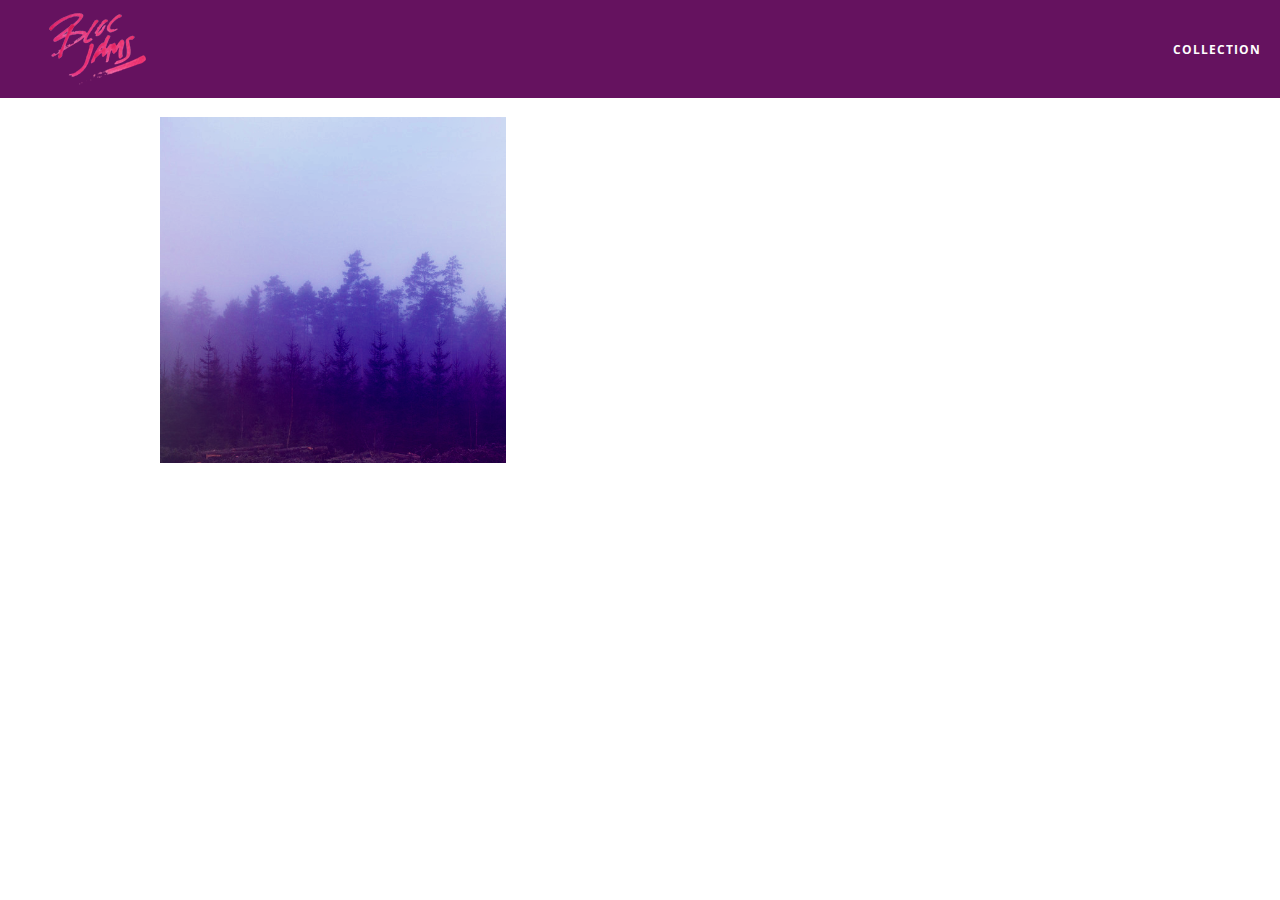
==== album.html @ 6ee57b34 "album view checkpoint completed" ====
<!DOCTYPE html>
 <html>
     <head>
         <title>Bloc Jams</title>
         <meta name="viewport" content="width=device-width, initial-scale=1">
         <link rel="stylesheet" type="text/css" href="http://fonts.googleapis.com/css?family=Open+Sans:400,800,600,700,300">
         <link rel="stylesheet" type="text/css" href="http://code.ionicframework.com/ionicons/2.0.1/css/ionicons.min.css">
         <link rel="stylesheet" type="text/css" href="styles/normalize.css">
         <link rel="stylesheet" type="text/css" href="styles/main.css">
         <link rel="stylesheet" type="text/css" href="styles/album.css">
     </head>
     <body class="album">
         <nav class="navbar"> <!-- nav bar -->
             <a href="index.html"  class="logo">
                 <img src="assets/images/bloc_jams_logo.png" alt="bloc jams logo">
             </a>
             <div class="links-container">
                 <a href="collection.html" class="navbar-link">collection</a>
             </div>
         </nav>
         <main class="album-view container narrow">
              <section class="clearfix">
                    <div class="column half">
                        <img src="assets/images/album_covers/01.png" class="album-cover-art">
                    </div>
                    <div class="album-view-details column half">
                        <h2 class="album-view-title">The Colors</h2>
                        <h3 class="album-view-artist">Pablo Picasso</h3>
                        <h5 class="album-view-release-info">1909 Spanish Records</h5>
                    </div>
               </section>
               <table class="album-view-song-list">
                 <tr class="album-view-song-item">
                     <td class="song-item-number">1</td>
                     <td class="song-item-title">Blue</td>
                     <td class="song-item-duration">X:XX</td>
                 </tr>
                 <tr class="album-view-song-item">
                     <td class="song-item-number">2</td>
                     <td class="song-item-title">Red</td>
                     <td class="song-item-duration">X:XX</td>
                 </tr>
                 <tr class="album-view-song-item">
                     <td class="song-item-number">3</td>
                     <td class="song-item-title">Green</td>
                     <td class="song-item-duration">X:XX</td>
                 </tr>
                 <tr class="album-view-song-item">
                     <td class="song-item-number">4</td>
                     <td class="song-item-title">Purple</td>
                     <td class="song-item-duration">X:XX</td>
                 </tr>
                 <tr class="album-view-song-item">
                     <td class="song-item-number">5</td>
                     <td class="song-item-title">Black</td>
                     <td class="song-item-duration">X:XX</td>
                 </tr>
             </table>
          </main>
     </body>
 </html>
---- styles/main.css ----
*, *::before, *::after {
    -moz-box-sizing: border-box;
    -webkit-box-sizing: border-box;
    box-sizing: border-box;
}

html {
    height: 100%; /*makes sure our HTML takes up 100% of the browser window*/
    font-size: 100%;
}

body {
    font-family: 'Open Sans'; /*sets our font to the Open Sans typeface */
    color: white;
    min-height 100%; /*says the height of the body must be at minimum 100% */
}

.navbar {
    position: relative;
    padding: 0.5rem;
    background-color: rgba(101,18,95,0.5);
    z-index: 1;
}

body.landing {
    background-color: rgb(58,23,63);
}

.navbar {
    padding: 0.5rem;
    background-color: rgb(101,18,95);
}

.navbar .logo {
    position: relative;
    left: 2rem;
    cursor: pointer;
}

.navbar .links-container {
    display: table;
    position: absolute;
    top: 0;
    right: 0;
    height: 100px;
    color: white;
}

.links-container .navbar-link {
    display: table-cell;
    position: relative;
    height: 100%;
    padding-left: 1rem;
    padding-right: 1rem;
    vertical-align: middle;
    color: white;
    font-size: 0.625rem;
    letter-spacing: 0.05rem;
    font-weight: 700;
    text-transform: uppercase;
    text-decoration: none;
    cursor: pointer;
}

.links-container .navbar-link:hover {
    color: rgb(233,50,117);
}

.links-container .navbar-link:active {
    color: rgb(233,50,117);
    background-color: white;
}

.hero-content {
    position: relative;
    min-height: 600px;
    background-image: url(../assets/images/bloc_jams_bg.jpg);
    background-repeat: no-repeat;
    background-position: center center;
    background-size: cover;
}

.hero-content .hero-title {
    position: absolute;
    top: 40%;
    -webkit-transform: translateY(-50%);
    -ms-transform: translateY(-50%);
    transform: translateY(-50%);
    width: 100%;
    text-align: center;
    font-size: 4rem;
    font-weight: 300;
    text-transform: uppercase;
    letter-spacing: 0.5rem;
    text-shadow: 1px 1px 0px rgb(58,23,63);
}

.selling-points {
    position: relative;
    display: table;
    width: 100%;
}

.point {
    display: table-cell;
    position: relative;
    width: 33.3%;
    padding: 2rem;
    text-align: center;
}

.point .point-title {
    font-size: 1.25rem;
}

.ion-music-note,
.ion-radio-waves,
.ion-iphone {
    color: rgb(233,50,117);
    font-size: 5rem;
}

.container {
    margin: 0 auto;
    max-width: 64rem;
}

.container-narrow {
    max-width: 56rem;
}

@media (min-width: 640px) {
    html { font-size: 112% ;}

    .column {
        float: left;
        padding-left: 1rem;
        padding-right: 1rem;
    }

    .column.full { width: 100%; }
    .column.two-thirds { width: 66.7%; }
    .column.half { width: 50%; }
    .column.fourth { width: 25%; }
    .column.flow-opposite { float: right; }
}

@media (min-width: 1024px) {
    html { font-size: 120%; }
}

.clearfix::before,

.clearfix::after {

    content: " ";

    display: table;
}

.clearfix::after {
    clear: both
}
---- styles/album.css ----
body.album {
    background-image: url(../assets/images/blurred_backgrounds/blur_bg_3.jpg);
    background-repeat: no-repeat;
    background-attachment: fixed;
    background-position: center center;
    background-size: cover;
}

.album-cover-art {
    position: relative;
    left: 20%;
    margin-top: 1rem;
    width: 60%;
}

.album-view-details {
    position: relative;
    top: 1.5rem;
    padding: 1rem;
}

.album-view-details .album-view-title {
    font-weight: 300;
    font-size: 2rem;
}

.album-view-details .album-view-artist {
    font-weight: 300;
    font-size: 1.5rem;
}

.album-view-details .album-view-release-info {
    font-weight: 300;
    font-size: 0.75rem;
}

.album-view-song-list {
    width: 90%;
    margin: 1.5rem auto;
    font-weight: 300;
    font-size: 0.75em;
    border-collapse: collapse;
}

.album-view-song-item {
    height: 3rem;
    border-bottom: 1px solid rgba(255,255,255,0.5);
}

.song-item-number {
    width: 5%;
}

.song-item-title {
    width: 85%;
}

.song-item-duration {
    width: 5%;
}

@media (max-width: 640px) and (min-width: 320px) {
    .album-view-details {
        text-align: center;
    }

    .album-view-title {
        margin-top: 0;
    }
}

@media (max-width: 1024px) and (min-width: 320px) {
   .album-view-song-list {
        position: relative;
        top: 1rem;
        width: 80%;
        margin: auto;
    }
}
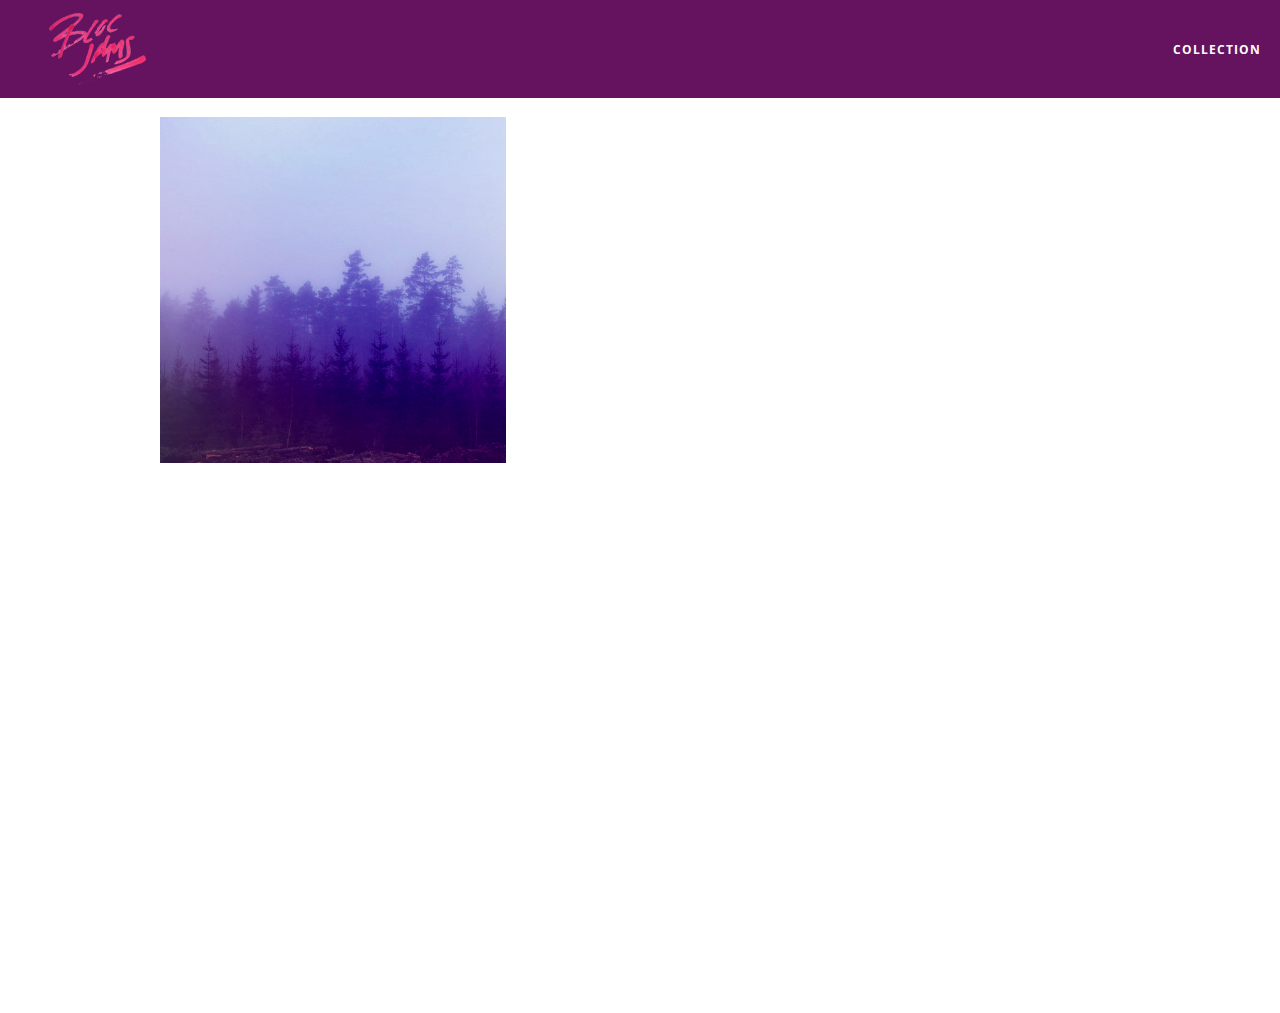
==== commit 21d9455e: "checkpoint complete" ====
--- a/album.html
+++ b/album.html
@@ -8,6 +8,7 @@
          <link rel="stylesheet" type="text/css" href="styles/normalize.css">
          <link rel="stylesheet" type="text/css" href="styles/main.css">
          <link rel="stylesheet" type="text/css" href="styles/album.css">
+         <link rel="stylesheet" type="text/css" href="styles/player_bar.css">
      </head>
      <body class="album">
          <nav class="navbar"> <!-- nav bar -->
@@ -30,32 +31,44 @@
                     </div>
                </section>
                <table class="album-view-song-list">
-                 <tr class="album-view-song-item">
-                     <td class="song-item-number">1</td>
-                     <td class="song-item-title">Blue</td>
-                     <td class="song-item-duration">X:XX</td>
-                 </tr>
-                 <tr class="album-view-song-item">
-                     <td class="song-item-number">2</td>
-                     <td class="song-item-title">Red</td>
-                     <td class="song-item-duration">X:XX</td>
-                 </tr>
-                 <tr class="album-view-song-item">
-                     <td class="song-item-number">3</td>
-                     <td class="song-item-title">Green</td>
-                     <td class="song-item-duration">X:XX</td>
-                 </tr>
-                 <tr class="album-view-song-item">
-                     <td class="song-item-number">4</td>
-                     <td class="song-item-title">Purple</td>
-                     <td class="song-item-duration">X:XX</td>
-                 </tr>
-                 <tr class="album-view-song-item">
-                     <td class="song-item-number">5</td>
-                     <td class="song-item-title">Black</td>
-                     <td class="song-item-duration">X:XX</td>
-                 </tr>
-             </table>
+               </table>
           </main>
+
+          <section class="player-bar">
+             <div class="container">
+                 <div class="control-group main-controls">
+                    <a class="previous">
+                       <span class="ion-skip-backward"></span>
+                    </a>
+                    <a class="play-pause">
+                       <span class="ion-play"></span>
+                    </a>
+                    <a class="next">
+                       <span class="ion-skip-forward"></span>
+                    </a>
+                 </div>
+                 <div class="control-group currently-playing">
+                    <h2 class="song-name">My dumb song</h2>
+                    <div class="seek-control">
+                        <div class="seek-bar">
+                            <div class="fill"></div>
+                            <div class="thumb"></div>
+                        </div>
+                        <div class="current-time">2:30</div>
+                        <div class="total-time">4:45</div>
+                    </div>
+                    <h2 class="artist-song-mobile">My dumb song - Fallout Boy</h2>
+                    <h3 class="artist-name">Fallout Boy</h3>
+                 </div>
+                 <div class="control-group volume">
+                   <span class="ion-volume-high icon"></span>
+                   <div class="seek-bar">
+                       <div class="fill"></div>
+                       <div class="thumb"></div>
+                   </div>
+                 </div>
+             </div>
+          </section>
+          <script src="scripts/album.js"></script>
      </body>
  </html>
--- a/styles/album.css
+++ b/styles/album.css
@@ -4,6 +4,7 @@
     background-attachment: fixed;
     background-position: center center;
     background-size: cover;
+    padding-bottom: 200px;
 }
 
 .album-cover-art {
@@ -49,6 +50,7 @@
 
 .song-item-number {
     width: 5%;
+    min-width: 30px;
 }
 
 .song-item-title {
@@ -58,6 +60,27 @@
 .song-item-duration {
     width: 5%;
 }
+
+.album-song-button {
+     text-align: center;
+     font-size: 14px;
+     background-color: white;
+     color: rgb(210, 40, 123);
+     border-radius: 50% 50%;
+     display: inline-block;
+     width: 28px;
+     height: 28px;
+ }
+
+ .album-song-button:hover {
+     cursor: pointer;
+     color: white;
+     background-color: rgb(210, 40, 123);
+ }
+
+ .album-song-button span {
+     line-height: 28px;
+ }
 
 @media (max-width: 640px) and (min-width: 320px) {
     .album-view-details {
--- a/styles/player_bar.css
+++ b/styles/player_bar.css
@@ -0,0 +1,184 @@
+.player-bar {
+     position: fixed;
+     bottom: 0;
+     left: 0;
+     right: 0;
+     height: 200px;
+     background-color: rgba(255, 255, 255, 0.3);
+     z-index: 100;
+ }
+
+ .player-bar a {
+    font-size: 1.1rem;
+    vertical-align: middle;
+}
+
+ .player-bar a,
+ .player-bar a:hover {
+     color: white;
+     cursor: pointer;
+     text-decoration: none;
+ }
+
+ .player-bar .container {
+     display: table;
+     padding: 0;
+     width: 90%;
+     min-height: 100%;
+ }
+
+ .player-bar .control-group {
+     display: table-cell;
+     vertical-align: middle;
+ }
+
+ .player-bar .main-controls {
+     width: 25%;
+     text-align: left;
+     padding-right: 1rem;
+ }
+
+.player-bar .main-controls .previous {
+    margin-right: 16.5%;
+}
+
+.player-bar .main-controls .play-pause {
+    margin-right: 15%;
+    font-size: 1.6rem;
+}
+
+ .player-bar .currently-playing {
+     width: 50%;
+     text-align: center;
+     position: relative;
+ }
+
+.player-bar .currently-playing .song-name,
+.player-bar .currently-playing .artist-name,
+.player-bar .currently-playing .artist-song-mobile {
+    text-align: center;
+    font-size: 0.75rem;
+    margin: 0;
+    position: absolute;
+    width: 100%;
+    font-weight: 300;
+}
+
+.player-bar .currently-playing .song-name,
+.player-bar .currently-playing .artist-song-mobile {
+    top: 1.1rem;
+}
+
+.player-bar .currently-playing .artist-name {
+    bottom: 1.1rem;
+}
+
+.player-bar .currently-playing .artist-song-mobile {
+    display: none;
+}
+
+.seek-control {
+    position: relative;
+    font-size: 0.8rem;
+}
+
+.seek-control .current-time {
+    position: absolute;
+    top: 0.5rem;
+}
+
+.seek-control .total-time {
+    position: absolute;
+    right: 0;
+    top: 0.5rem;
+}
+
+.seek-bar {
+    height: 0.25rem;
+    background-color: rgba(255, 255, 255, 0.3);
+    border-radius: 2px;
+    position: relative;
+    cursor: pointer;
+}
+
+.seek-bar .fill {
+    background-color: white;
+    width: 36%;
+    height: 0.25rem;
+    border-radius: 2px;
+}
+
+.seek-bar .thumb {
+    position: absolute;
+    height: 0.5rem;
+    width: 0.5rem;
+    background-color: white;
+    left: 36%;
+    top: 50%;
+    margin-left: -0.25rem;
+    margin-top: -0.25rem;
+    border-radius: 50%;
+    cursor: pointer;
+    -webkit-transition: all 100ms ease-in-out;
+       -moz-transition: all 100ms ease-in-out;
+            transition: all 100ms ease-in-out;
+}
+
+.seek-bar:hover .thumb {
+    width: 1.1rem;
+    height: 1.1rem;
+    margin-top: -0.5rem;
+    margin-left: -0.5rem;
+}
+
+ .player-bar .volume {
+     width: 25%;
+     text-align: right;
+ }
+
+.player-bar .volume .icon {
+    font-size: 1.1rem;
+    display: inline-block;
+    vertical-align: middle;
+}
+
+.player-bar .volume .seek-bar {
+    display: inline-block;
+    width: 5.75rem;
+    vertical-align: middle;
+}
+
+@media (max-width: 640px) {
+     .player-bar {
+         padding: 1rem;
+         background-color: rgba(0,0,0,0.6);
+     }
+ 
+     .player-bar .main-controls,
+     .player-bar .currently-playing,
+     .player-bar .volume {
+         display: block;
+         margin: 0 auto;
+         padding: 0;
+         width: 100%;
+         text-align: center;
+     }
+
+     .player-bar .main-controls,
+     .player-bar .volume {
+         min-height: 3.5rem;
+     }
+
+     .player-bar .currently-playing {
+         min-height: 2.5rem;
+     }
+
+     .player-bar .artist-name,
+     .player-bar .song-name {
+         display: none;
+     }
+
+     .player-bar .currently-playing .artist-song-mobile {
+         display: block;
+     }
+ }
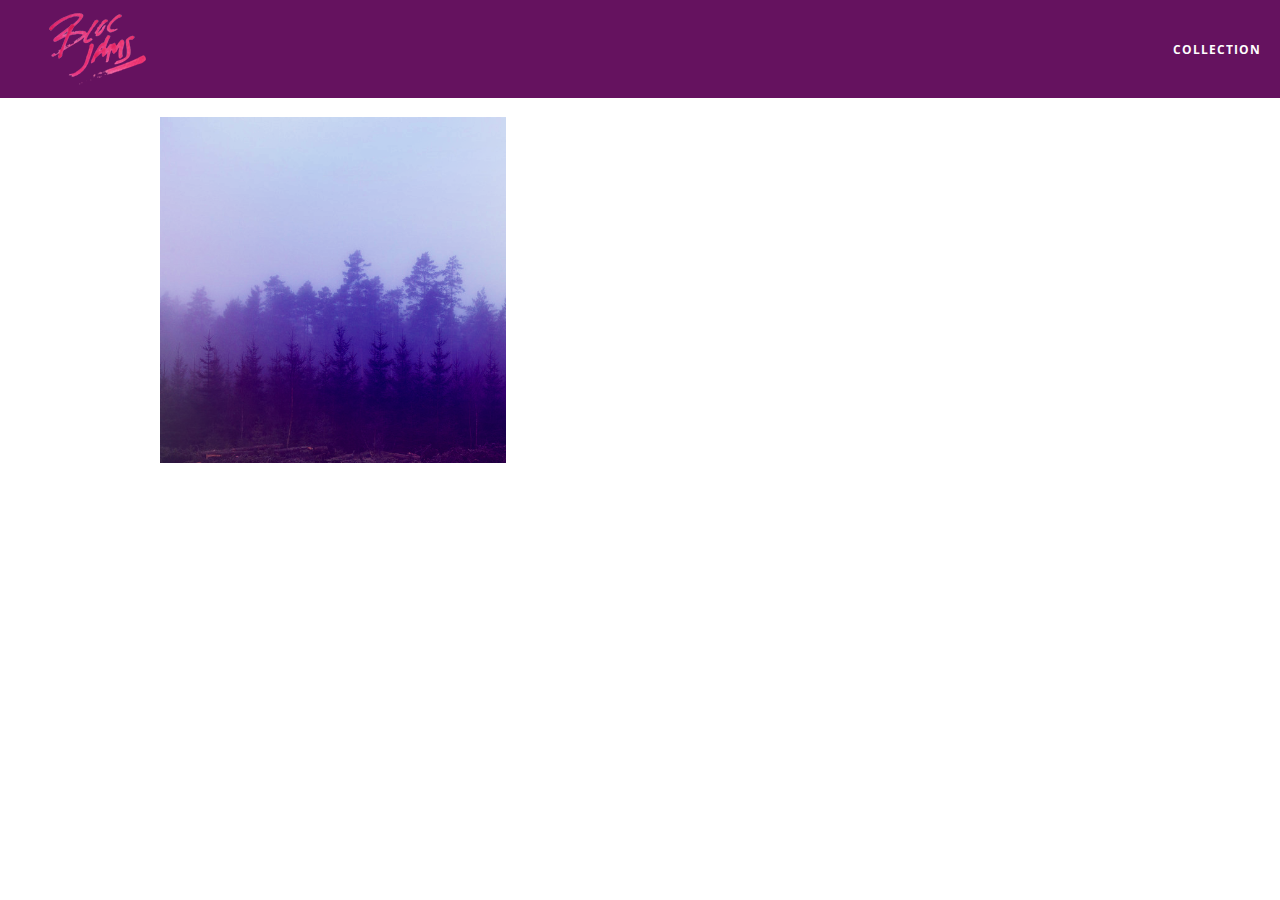
==== commit 0c12cb9c: "checkpoint 17 complete" ====
--- a/album.html
+++ b/album.html
@@ -69,6 +69,7 @@
                  </div>
              </div>
           </section>
+          <script src="https://code.jquery.com/jquery-2.1.3.min.js"></script>
           <script src="scripts/album.js"></script>
      </body>
  </html>
--- a/styles/player_bar.css
+++ b/styles/player_bar.css
@@ -153,7 +153,7 @@
          padding: 1rem;
          background-color: rgba(0,0,0,0.6);
      }
- 
+
      .player-bar .main-controls,
      .player-bar .currently-playing,
      .player-bar .volume {
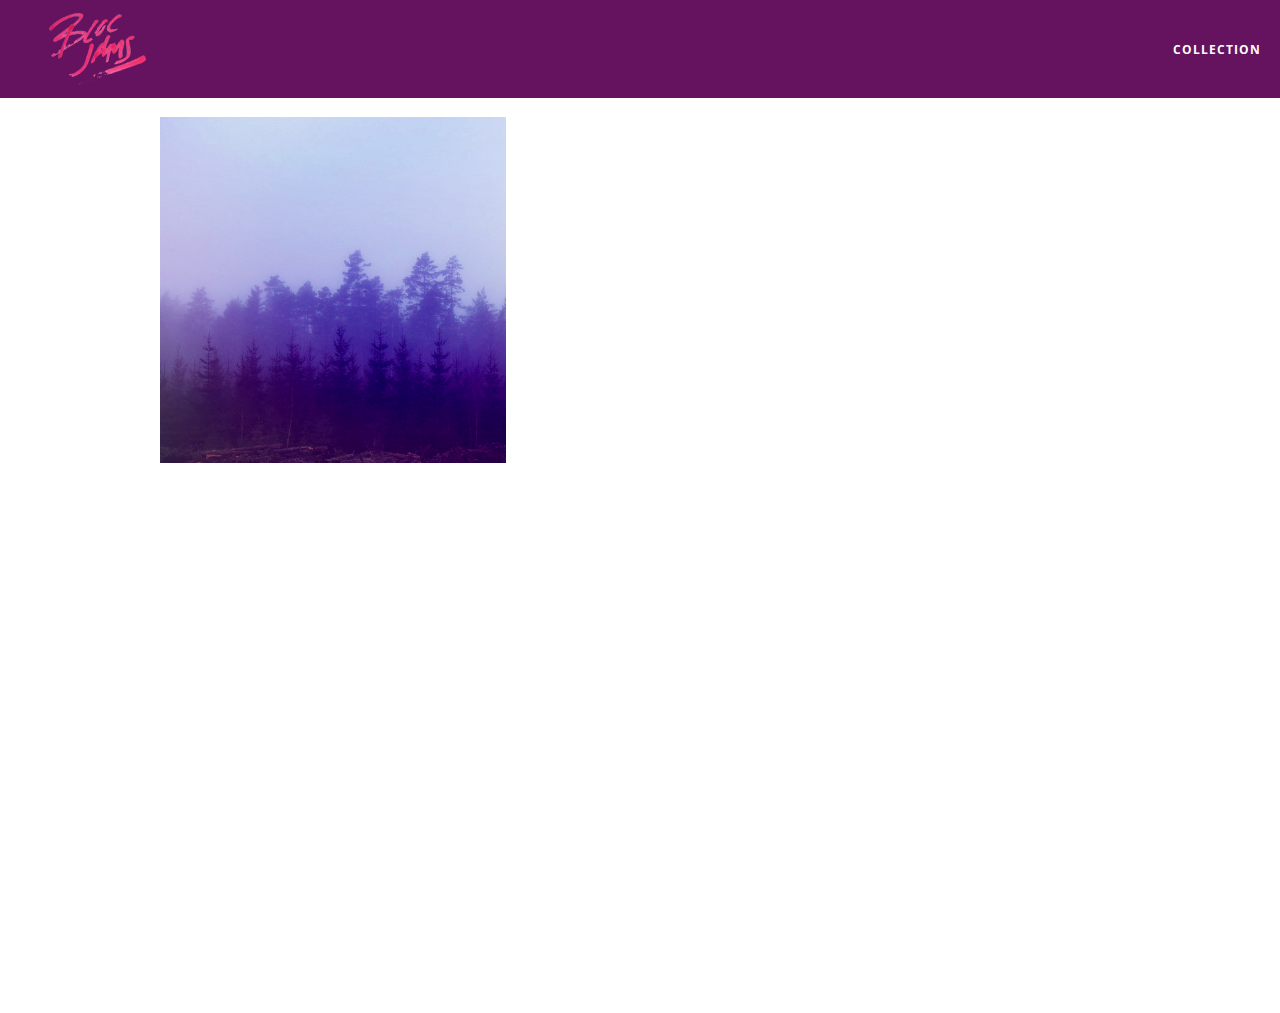
==== commit 515e80ec: "checkpoint 19 completed" ====
--- a/album.html
+++ b/album.html
@@ -48,7 +48,7 @@
                     </a>
                  </div>
                  <div class="control-group currently-playing">
-                    <h2 class="song-name">My dumb song</h2>
+                    <h2 class="song-name"></h2>
                     <div class="seek-control">
                         <div class="seek-bar">
                             <div class="fill"></div>
@@ -57,8 +57,8 @@
                         <div class="current-time">2:30</div>
                         <div class="total-time">4:45</div>
                     </div>
-                    <h2 class="artist-song-mobile">My dumb song - Fallout Boy</h2>
-                    <h3 class="artist-name">Fallout Boy</h3>
+                    <h2 class="artist-song-mobile"></h2>
+                    <h3 class="artist-name"></h3>
                  </div>
                  <div class="control-group volume">
                    <span class="ion-volume-high icon"></span>
@@ -70,6 +70,7 @@
              </div>
           </section>
           <script src="https://code.jquery.com/jquery-2.1.3.min.js"></script>
+          <script src="scripts/fixtures.js"></script>
           <script src="scripts/album.js"></script>
      </body>
  </html>
